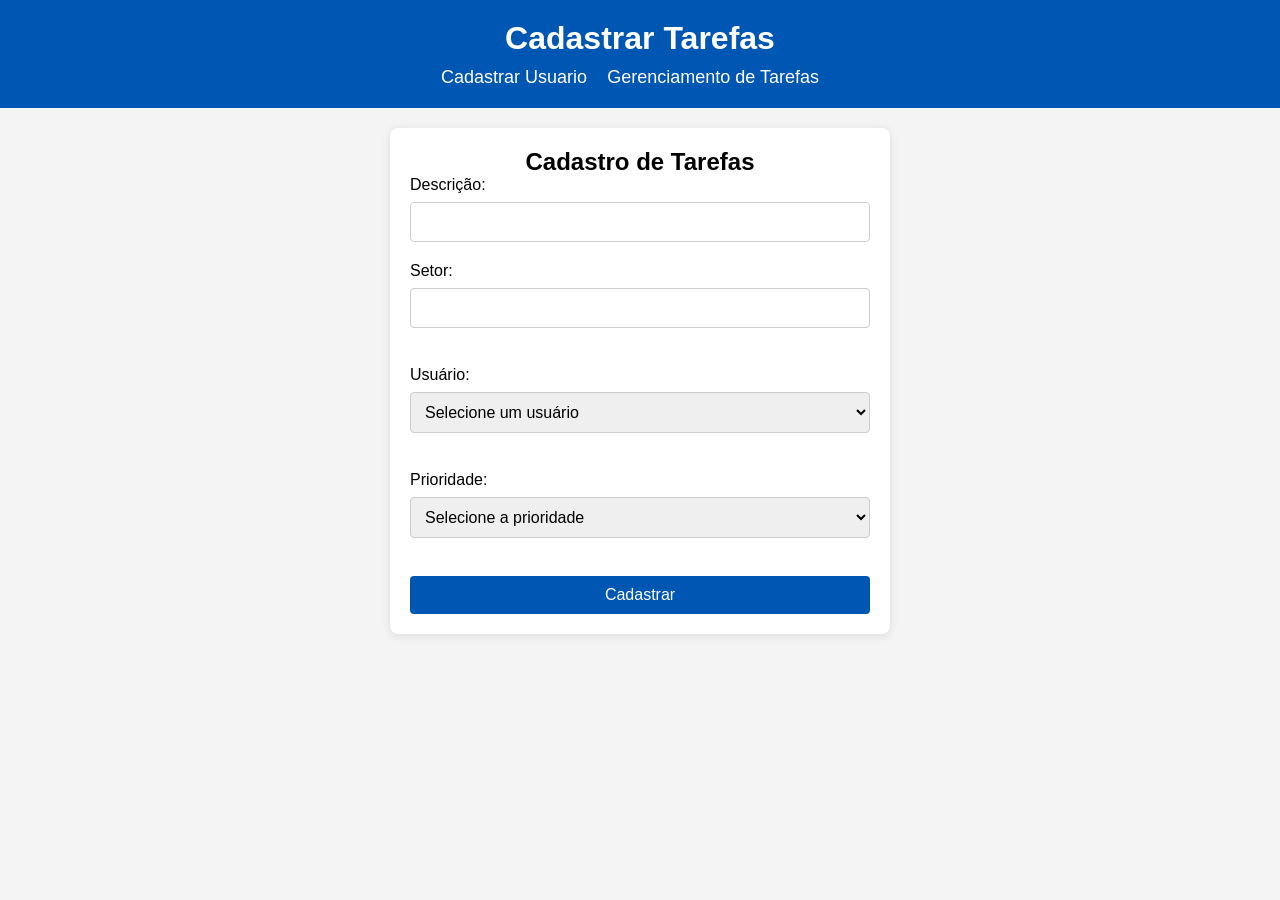
==== web/tarefas/cadastroT.html @ a5ad1eb3 "web" ====
<!DOCTYPE html>
<html lang="en">

<head>
  <meta charset="UTF-8">
  <meta name="viewport" content="width=device-width, initial-scale=1.0">
  <link rel="stylesheet" href="cadastroT.css">
  <title>Cadastrar Usuários</title>
</head>

<body>
  <header>
    <h1>Cadastrar Tarefas</h1>
    <nav>
      <ul>
        <li><a href="../usuarios/cadastroU.html">Cadastrar Usuario</a></li>
        <li><a href="../gerenciamento/gerenciamento.html">Gerenciamento de Tarefas</a></li>
      </ul>
    </nav>
  </header>

  <section id="cadastro">
    <main>
      <center>
        <h2>Cadastro de Tarefas</h2>
      </center>
      <form>
        <label for="descricao">Descrição:</label>
        <input id="descricao" name="descricao" required></input>
        <label for="setor">Setor:</label>
        <input type="text" id="setor" name="setor" required>
        <br>
        <label for="usuario">Usuário:</label>
        <select id="usuario" name="usuario" required>
          <option value="">Selecione um usuário</option>
        </select>

        <br>
        <label for="prioridade">Prioridade:</label>
        <select id="prioridade" name="prioridade" required>
          <option value="">Selecione a prioridade</option>
          <option value="Baixa">Baixa</option>
          <option value="Média">Media</option>
          <option value="Alta">Alta</option>
        </select>
        <br>
        <button type="submit">Cadastrar</button>
      </form>
    </main>
  </section>
  <script src="cadastroTarefa.js"></script>

</body>
</html>
---- web/tarefas/cadastroT.css ----
* {
  margin: 0;
  padding: 0;
  box-sizing: border-box;
}

body {
  font-family: 'Segoe UI', sans-serif;
  background-color: #f4f4f4;
  color: #000000;
}

header {
  background-color: #0056b3;
  color: #ffffff;
  padding: 20px;
  text-align: center;
}

header h1 {
  font-size: 32px;
  font-weight: bold;
}

nav ul {
  list-style: none;
  display: flex;
  justify-content: center;
  margin-top: 10px;
}

nav ul li {
  margin-right: 20px;
}

nav ul li a {
  color: white;
  text-decoration: none;
  font-size: 18px;
}

nav ul li a:hover {
  text-decoration: underline;
}

#cadastro {
  margin: 20px auto;
  width: 80%;
  max-width: 500px;
  padding: 20px;
  background-color: #ffffff;
  border-radius: 8px;
  box-shadow: 0 2px 10px rgba(0, 0, 0, 0.1);
}

form {
  display: flex;
  flex-direction: column;
}

label {
  font-size: 16px;
  margin-bottom: 8px;
}

textarea, input, select {
  padding: 10px;
  margin-bottom: 20px;
  border: 1px solid #ccc;
  border-radius: 4px;
  font-size: 16px;
}

textarea {
  height: 100px;
  resize: none;
}

button {
  padding: 10px;
  background-color: #0056b3;
  color: white;
  border: none;
  border-radius: 4px;
  cursor: pointer;
  font-size: 16px;
}

button:hover {
  background-color: #003f80;
}

#mensagem-sucesso {
  text-align: center;
  color: green;
  font-weight: bold;
  margin-top: 20px;
}

.hidden {
  display: none;
}
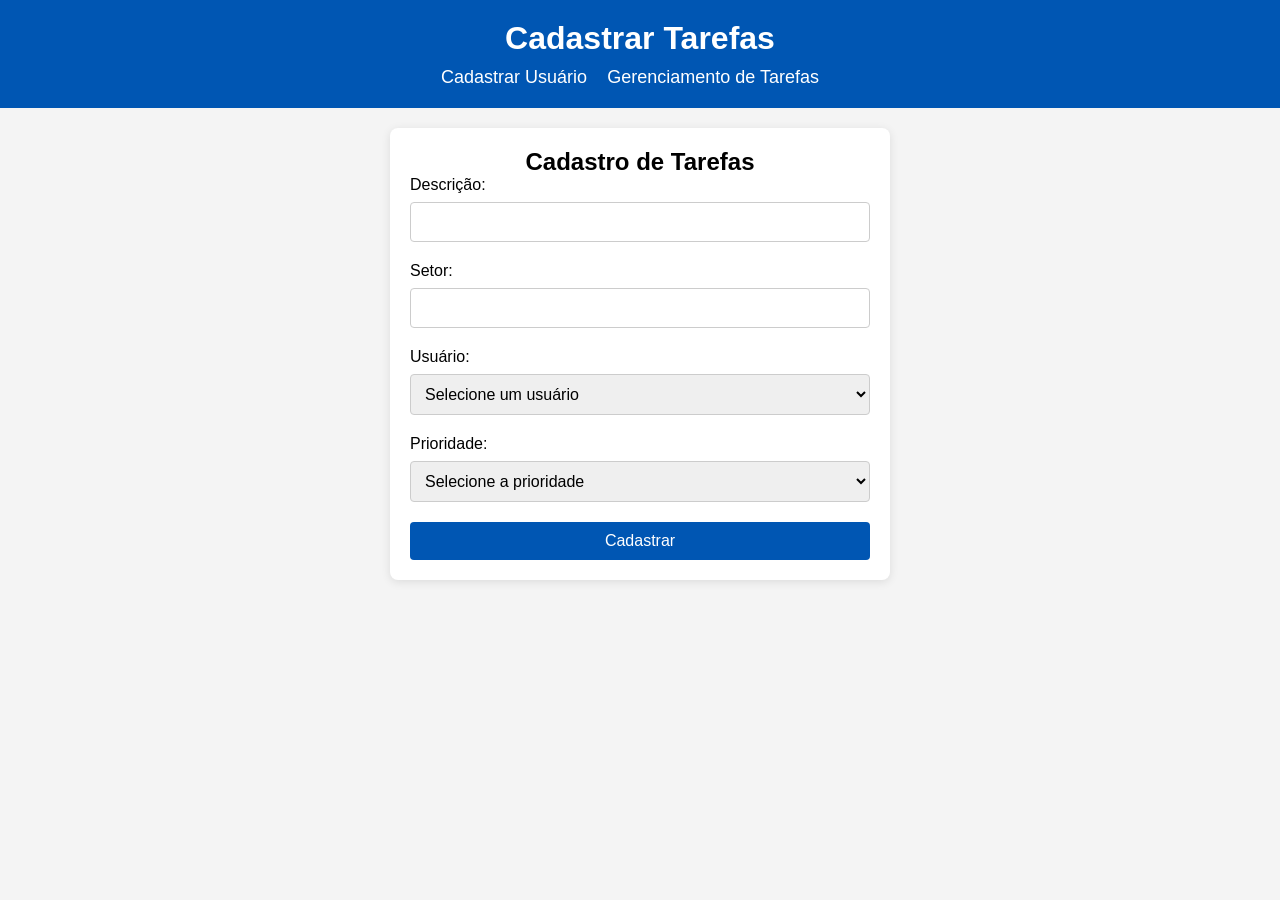
==== commit 34f86b64: "tarefas" ====
--- a/web/tarefas/cadastroT.html
+++ b/web/tarefas/cadastroT.html
@@ -1,19 +1,17 @@
 <!DOCTYPE html>
-<html lang="en">
-
+<html lang="pt-BR">
 <head>
   <meta charset="UTF-8">
   <meta name="viewport" content="width=device-width, initial-scale=1.0">
   <link rel="stylesheet" href="cadastroT.css">
-  <title>Cadastrar Usuários</title>
+  <title>Cadastrar Tarefas</title>
 </head>
-
 <body>
   <header>
     <h1>Cadastrar Tarefas</h1>
     <nav>
       <ul>
-        <li><a href="../usuarios/cadastroU.html">Cadastrar Usuario</a></li>
+        <li><a href="../usuarios/cadastroU.html">Cadastrar Usuário</a></li>
         <li><a href="../gerenciamento/gerenciamento.html">Gerenciamento de Tarefas</a></li>
       </ul>
     </nav>
@@ -24,31 +22,31 @@
       <center>
         <h2>Cadastro de Tarefas</h2>
       </center>
-      <form>
+      <form id="formTarefa">
         <label for="descricao">Descrição:</label>
-        <input id="descricao" name="descricao" required></input>
+        <input id="descricao" name="descricao" required>
+
         <label for="setor">Setor:</label>
         <input type="text" id="setor" name="setor" required>
-        <br>
+
         <label for="usuario">Usuário:</label>
         <select id="usuario" name="usuario" required>
           <option value="">Selecione um usuário</option>
         </select>
 
-        <br>
         <label for="prioridade">Prioridade:</label>
         <select id="prioridade" name="prioridade" required>
           <option value="">Selecione a prioridade</option>
           <option value="Baixa">Baixa</option>
-          <option value="Média">Media</option>
+          <option value="Média">Média</option>
           <option value="Alta">Alta</option>
         </select>
-        <br>
+
         <button type="submit">Cadastrar</button>
       </form>
     </main>
   </section>
+
   <script src="cadastroTarefa.js"></script>
-
 </body>
 </html>
